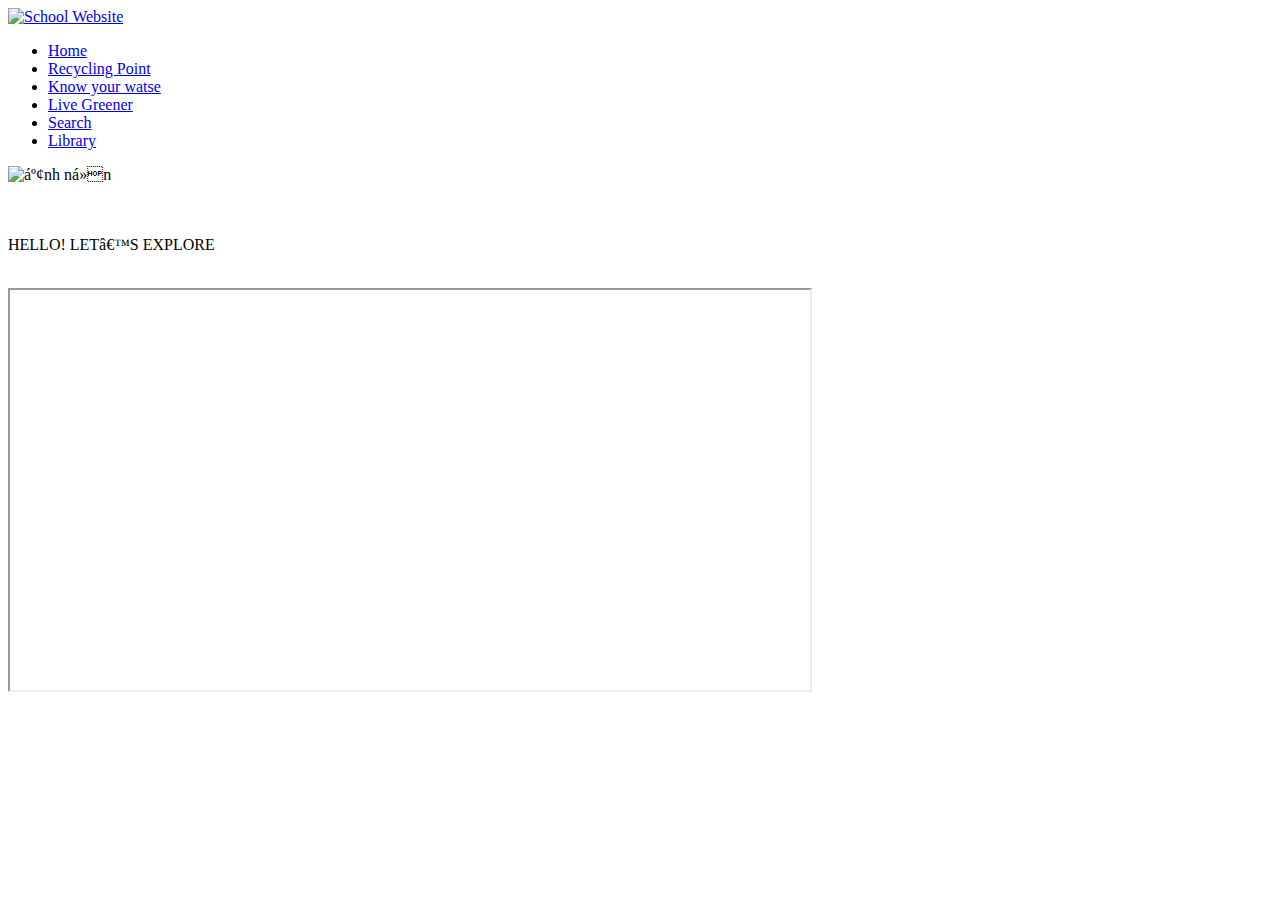
==== index.html @ 9d4e5fb0 "Add files via upload" ====
<!DOCTYPE html PUBLIC "-//W3C//DTD XHTML 1.0 Transitional//EN" "http://www.w3.org/TR/xhtml1/DTD/xhtml1-transitional.dtd">
<html xmlns="http://www.w3.org/1999/xhtml"><head>
<meta http-equiv="Content-Type" content="text/html; charset=iso-8859-1" />
<title>Home</title>
<meta name="keywords" content="keyword1, keyword2, keyword3, etc..." />
<meta name="description" content="Description of website here..." />
<link href="css/style.css" rel="stylesheet" type="text/css" />
<!--[if IE ]> <link href="css/ie.css" rel="stylesheet" type="text/css" /> <![endif]-->
</head>

<body>
<div id="leftMain"> <a href="index.html"><img src="images/logo.gif" alt="School Website" border="0" /></a>
<div id="navbar">
<ul>
<li><a href="index.html">Home</a></li>
<li><a href="2map.html">Recycling Point</a></li>
<li><a href="3waste.html">Know your watse</a></li>
<li><a href="4plastic.html">Live Greener</a></a></li>
<li><a href="6search.html">Search</a></li>
<li><a href="7library.html">Library</a></li>
</ul>
</div>
<div id="navbarAlt">
</div>
</div>
<div id="main">
<div align="left"><img src="images/anhnen.jpg" alt="Ảnh nền" /></div>
<p>
    <br></br>
    HELLO! LET’S EXPLORE
    <br></br>
</p>
<iframe width="800" height="400"
src="https://www.youtube.com/embed/Epwrc2AUM4Q" >
</iframe>
</body></html>
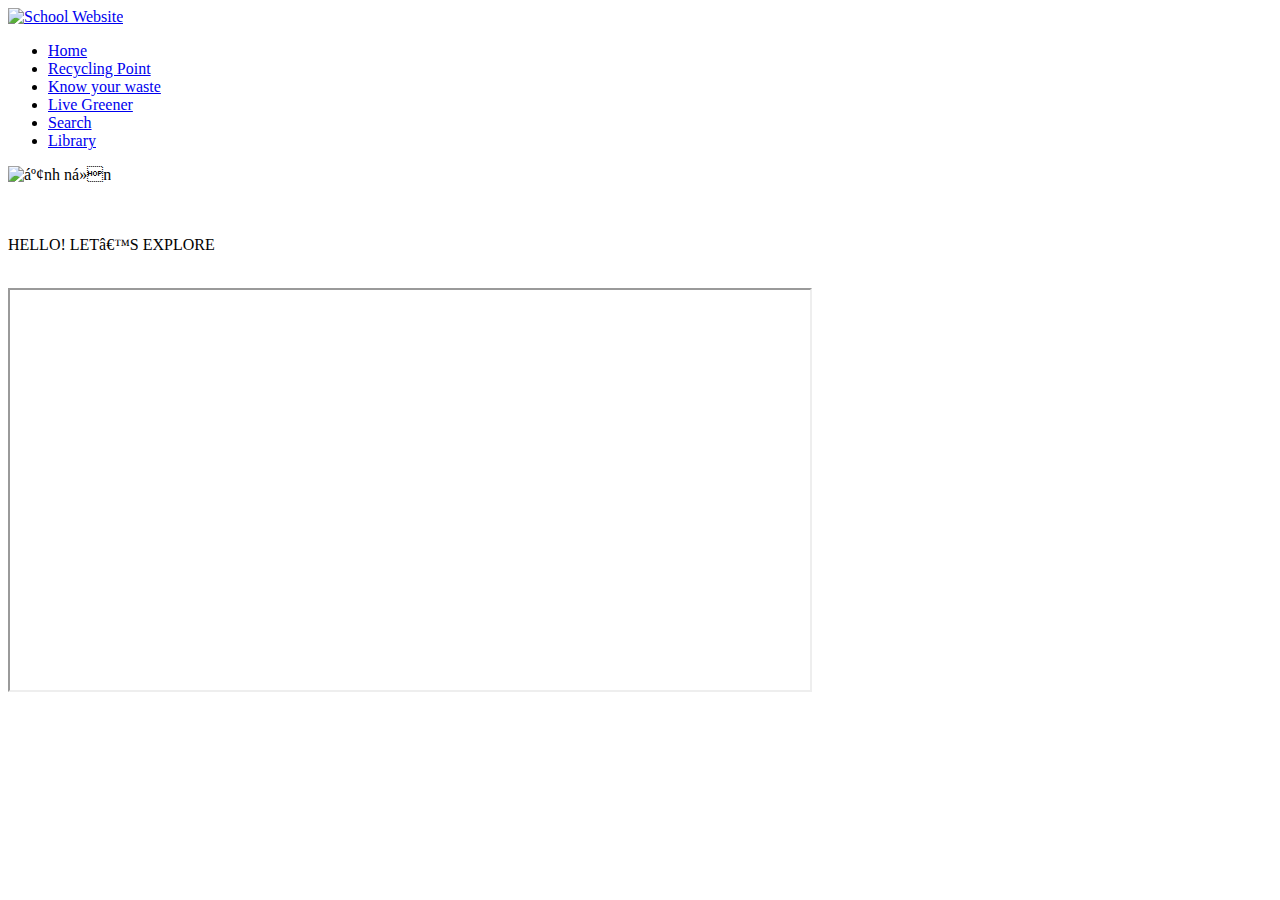
==== commit 14f4485a: "Add files via upload" ====
--- a/index.html
+++ b/index.html
@@ -14,7 +14,7 @@
 <ul>
 <li><a href="index.html">Home</a></li>
 <li><a href="2map.html">Recycling Point</a></li>
-<li><a href="3waste.html">Know your watse</a></li>
+<li><a href="3waste.html">Know your waste</a></li>
 <li><a href="4plastic.html">Live Greener</a></a></li>
 <li><a href="6search.html">Search</a></li>
 <li><a href="7library.html">Library</a></li>
